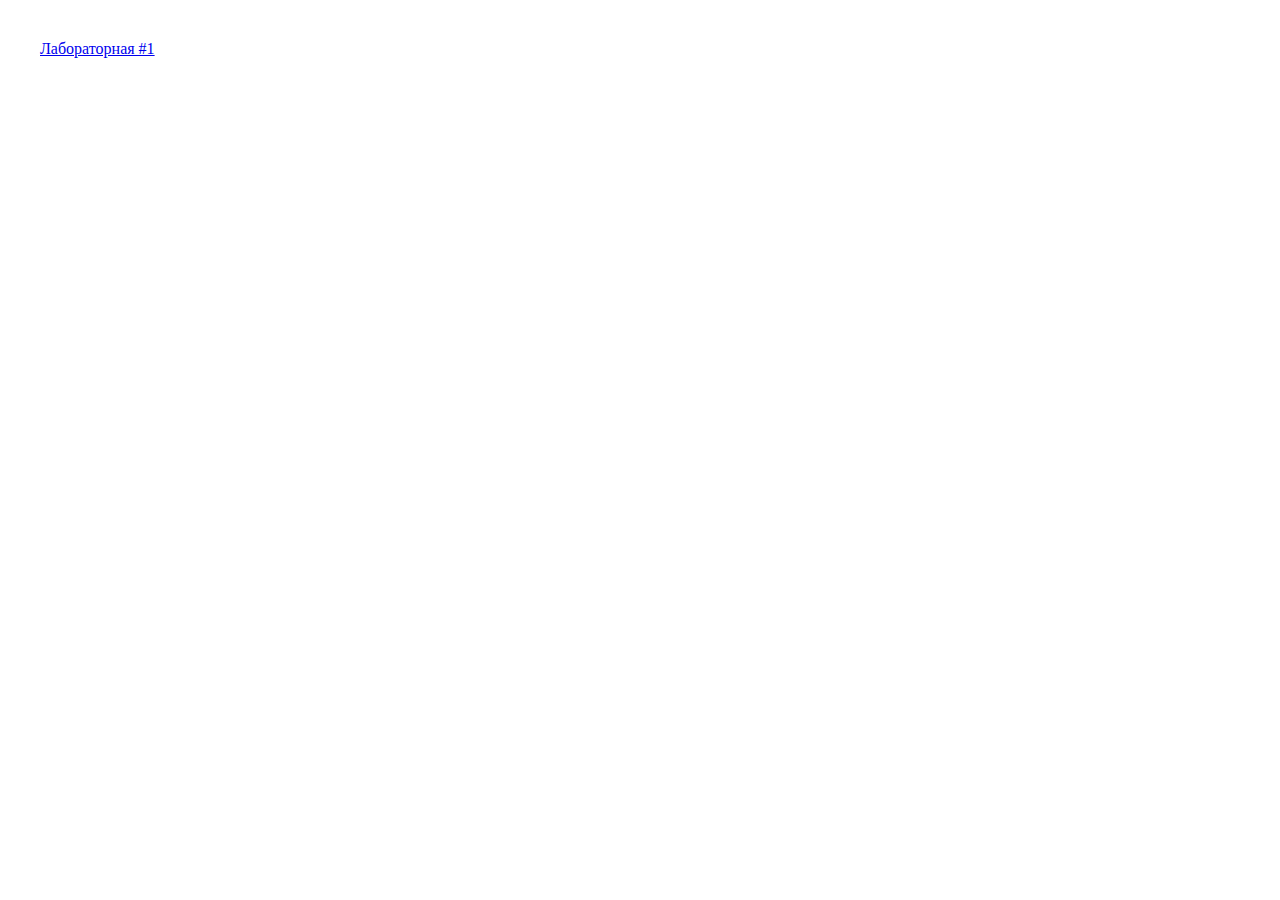
==== index.html @ fbee2cae "Merge pull request #1 from HideyoshiKing/lab1" ====
<!DOCTYPE html>
<html lang="en">
    <head>
        <meta charset="UTF-8" />
        <meta http-equiv="X-UA-Compatible" content="IE=edge" />
        <meta name="viewport" content="width=device-width, initial-scale=1.0" />
        <title>Thmoon Frontend</title>
    </head>

    <body style="margin: 40px">
        <a href="./lab1/">Лабораторная #1</a>
        <br />
    </body>
</html>
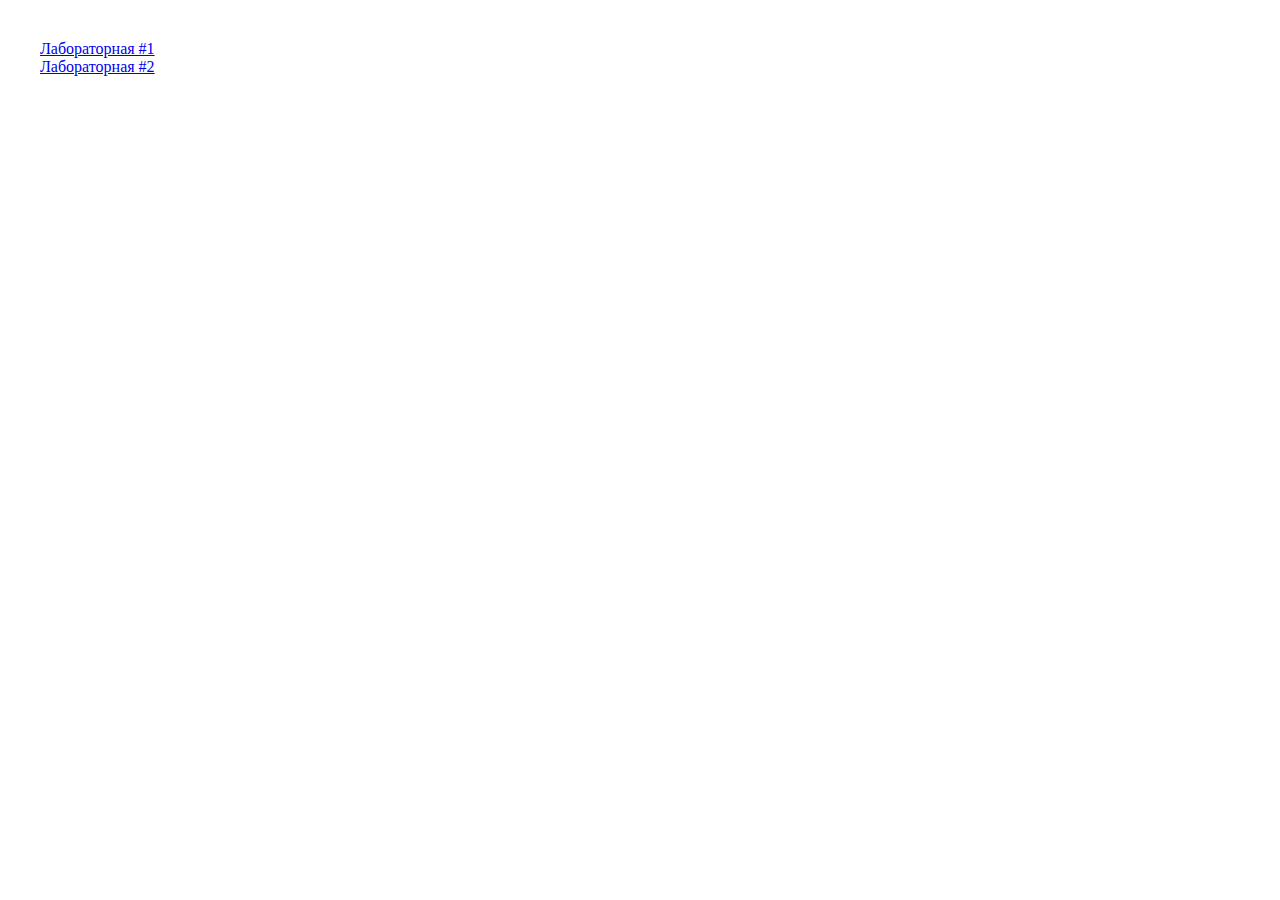
==== commit 95523599: "Merge branch 'master' of github.com:thmoon-team/IU5-Frontend-2022" ====
--- a/index.html
+++ b/index.html
@@ -5,10 +5,16 @@
         <meta http-equiv="X-UA-Compatible" content="IE=edge" />
         <meta name="viewport" content="width=device-width, initial-scale=1.0" />
         <title>Thmoon Frontend</title>
+        <style>
+            a {
+                display: block;
+            }
+        </style>
     </head>
 
     <body style="margin: 40px">
         <a href="./lab1/">Лабораторная #1</a>
+        <a href="./lab2/">Лабораторная #2</a>
         <br />
     </body>
 </html>
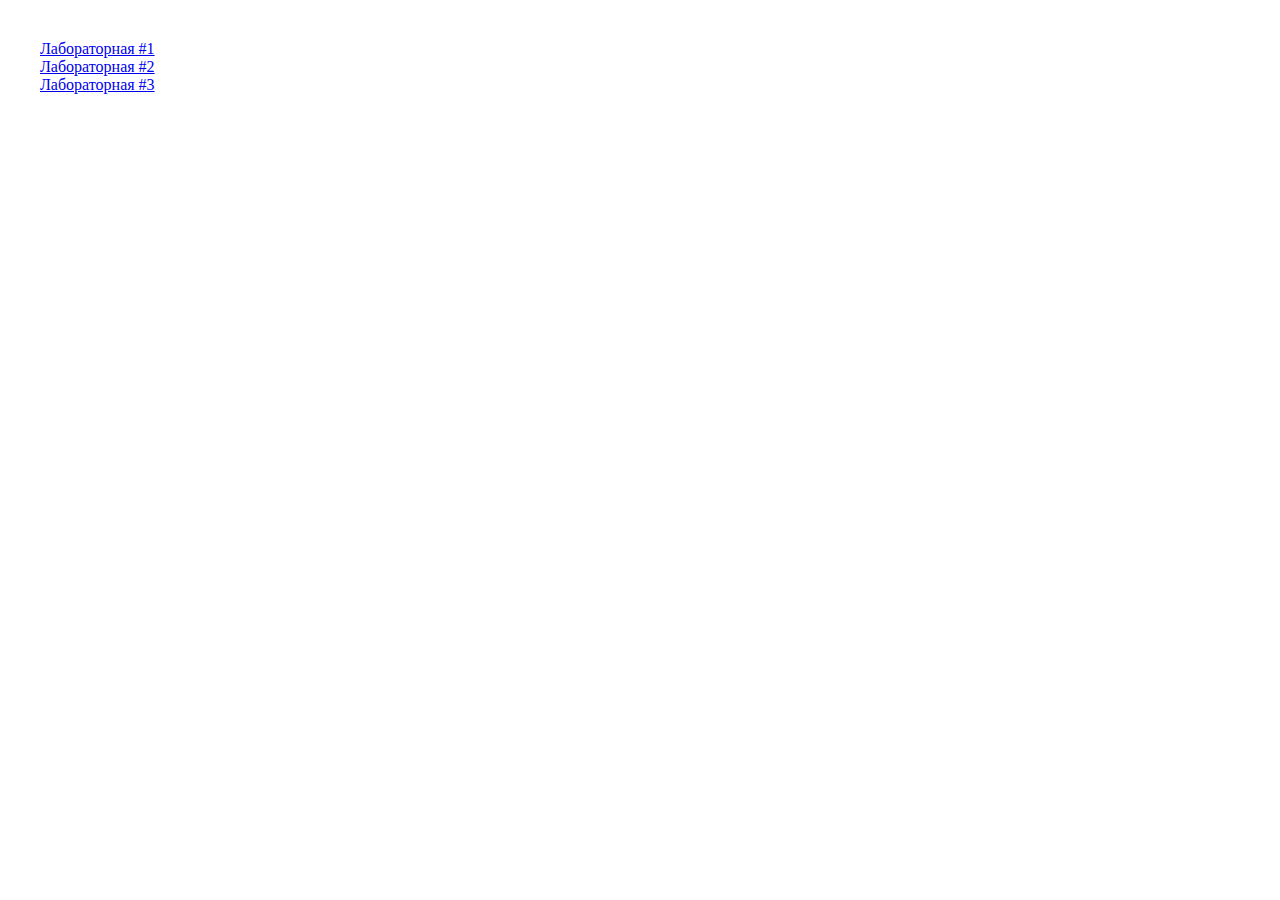
==== commit 25d22481: "Merge branch 'master' of github.com:thmoon-team/IU5-Frontend-2022" ====
--- a/index.html
+++ b/index.html
@@ -15,6 +15,7 @@
     <body style="margin: 40px">
         <a href="./lab1/">Лабораторная #1</a>
         <a href="./lab2/">Лабораторная #2</a>
+        <a href="./lab3/">Лабораторная #3</a>
         <br />
     </body>
 </html>
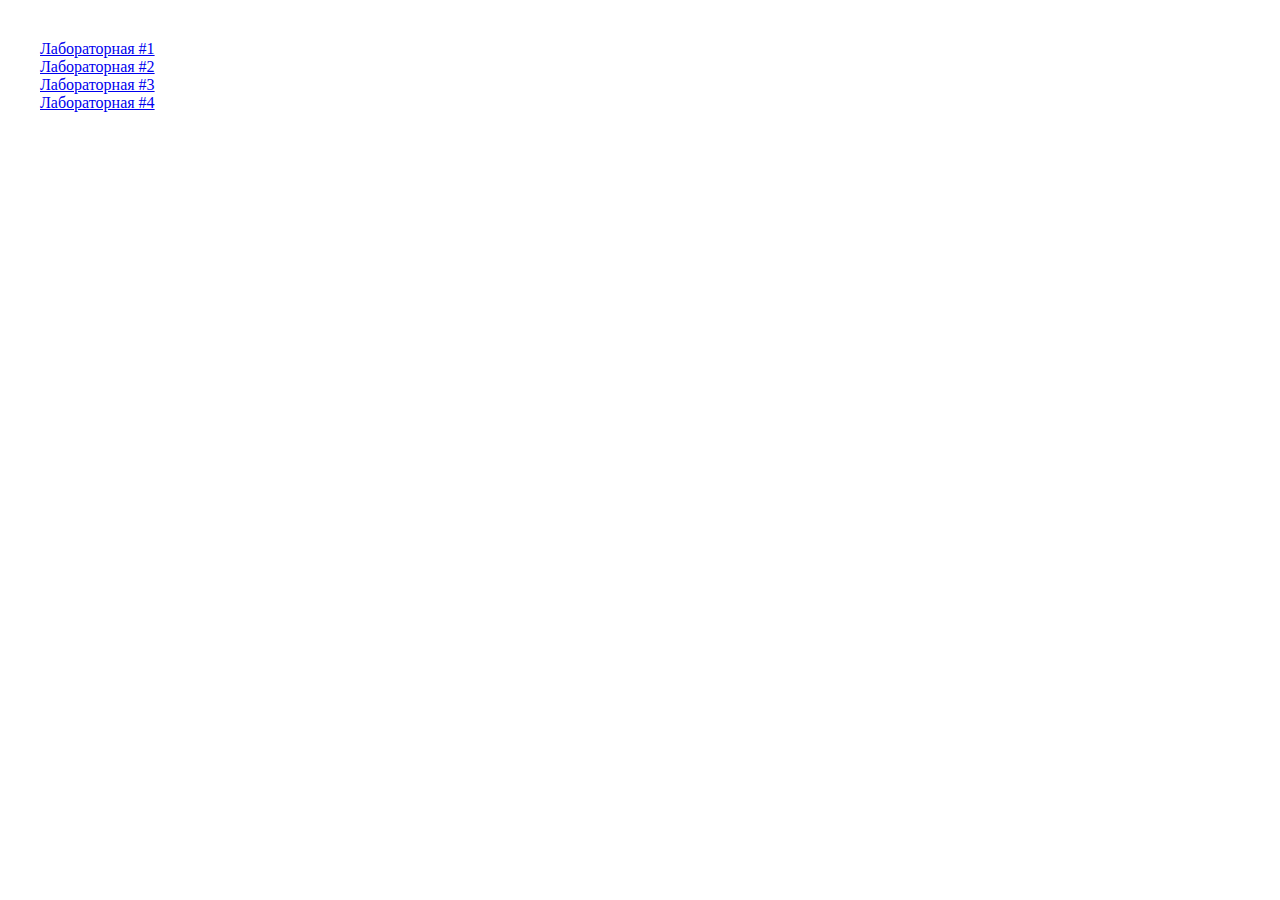
==== commit bdd95be5: "Merge branch 'master' of github.com:thmoon-team/IU5-Frontend-2022" ====
--- a/index.html
+++ b/index.html
@@ -16,6 +16,7 @@
         <a href="./lab1/">Лабораторная #1</a>
         <a href="./lab2/">Лабораторная #2</a>
         <a href="./lab3/">Лабораторная #3</a>
+        <a href="./lab4/">Лабораторная #4</a>
         <br />
     </body>
 </html>
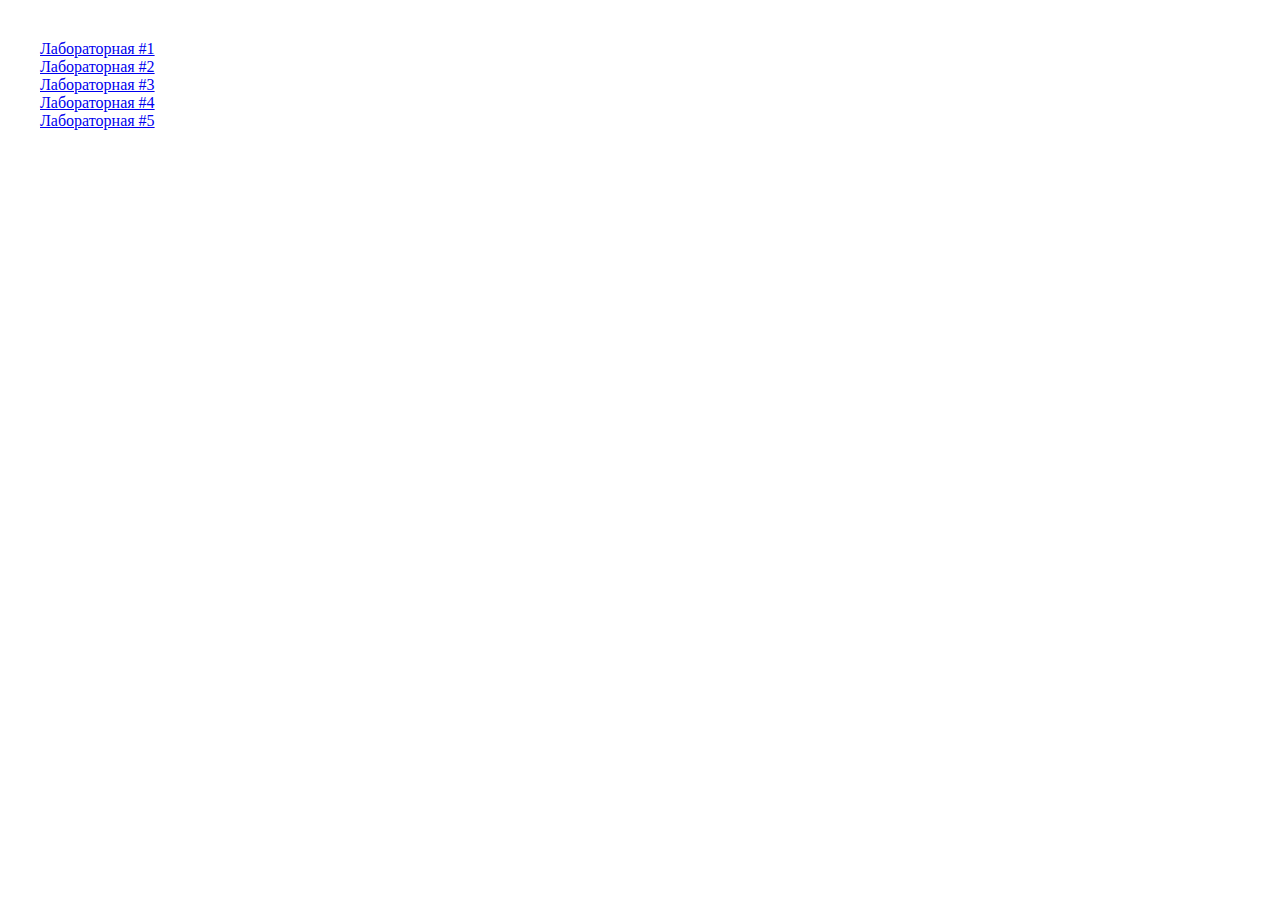
==== commit a70bef39: "Merge branch 'master' of github.com:thmoon-team/IU5-Frontend-2022" ====
--- a/index.html
+++ b/index.html
@@ -17,6 +17,7 @@
         <a href="./lab2/">Лабораторная #2</a>
         <a href="./lab3/">Лабораторная #3</a>
         <a href="./lab4/">Лабораторная #4</a>
+        <a href="./lab5/">Лабораторная #5</a>
         <br />
     </body>
 </html>
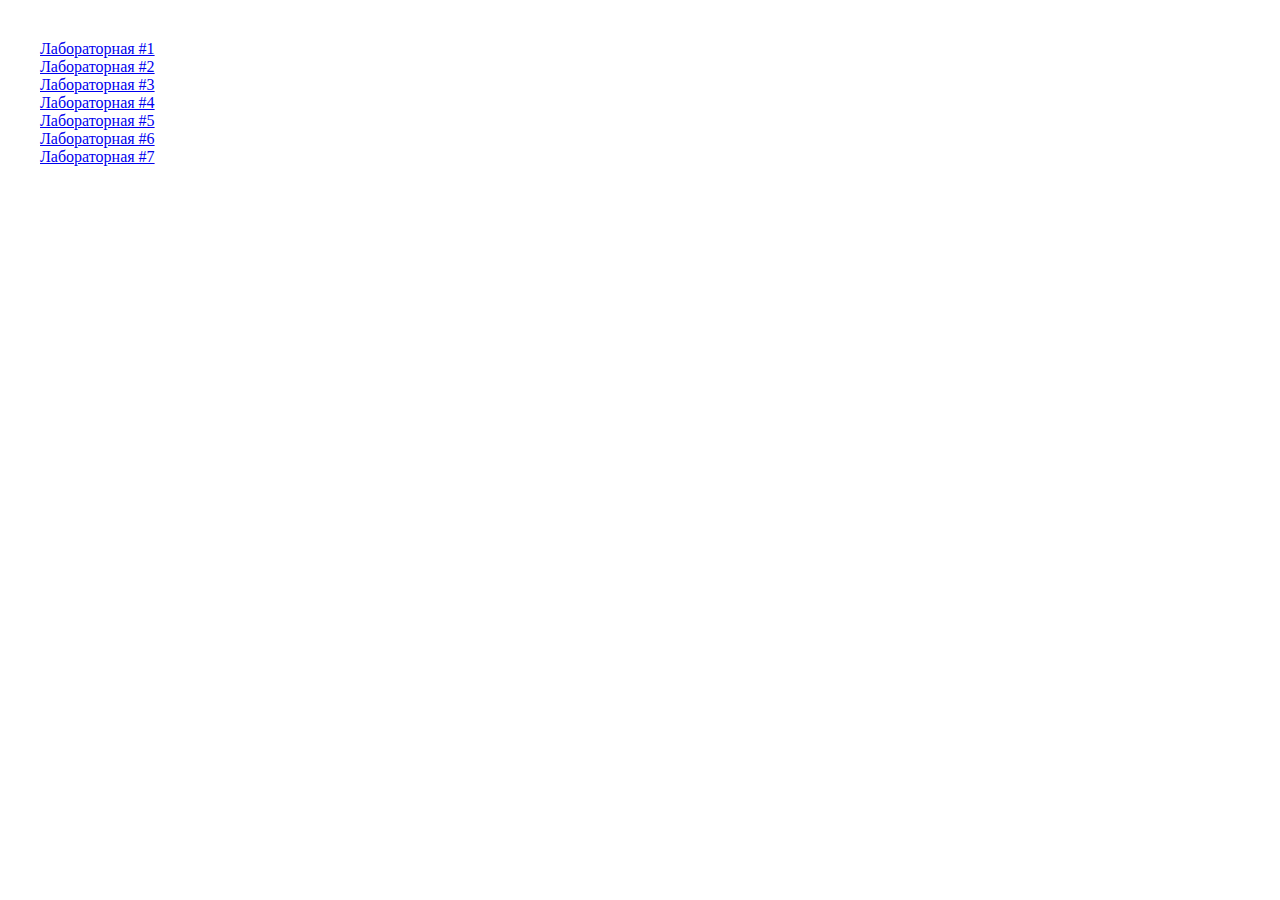
==== commit 64c9de02: "Merge branch 'master' of github.com:thmoon-team/IU5-Frontend-2022" ====
--- a/index.html
+++ b/index.html
@@ -18,6 +18,8 @@
         <a href="./lab3/">Лабораторная #3</a>
         <a href="./lab4/">Лабораторная #4</a>
         <a href="./lab5/">Лабораторная #5</a>
+        <a href="./lab6/">Лабораторная #6</a>
+        <a href="./lab7/">Лабораторная #7</a>
         <br />
     </body>
 </html>
